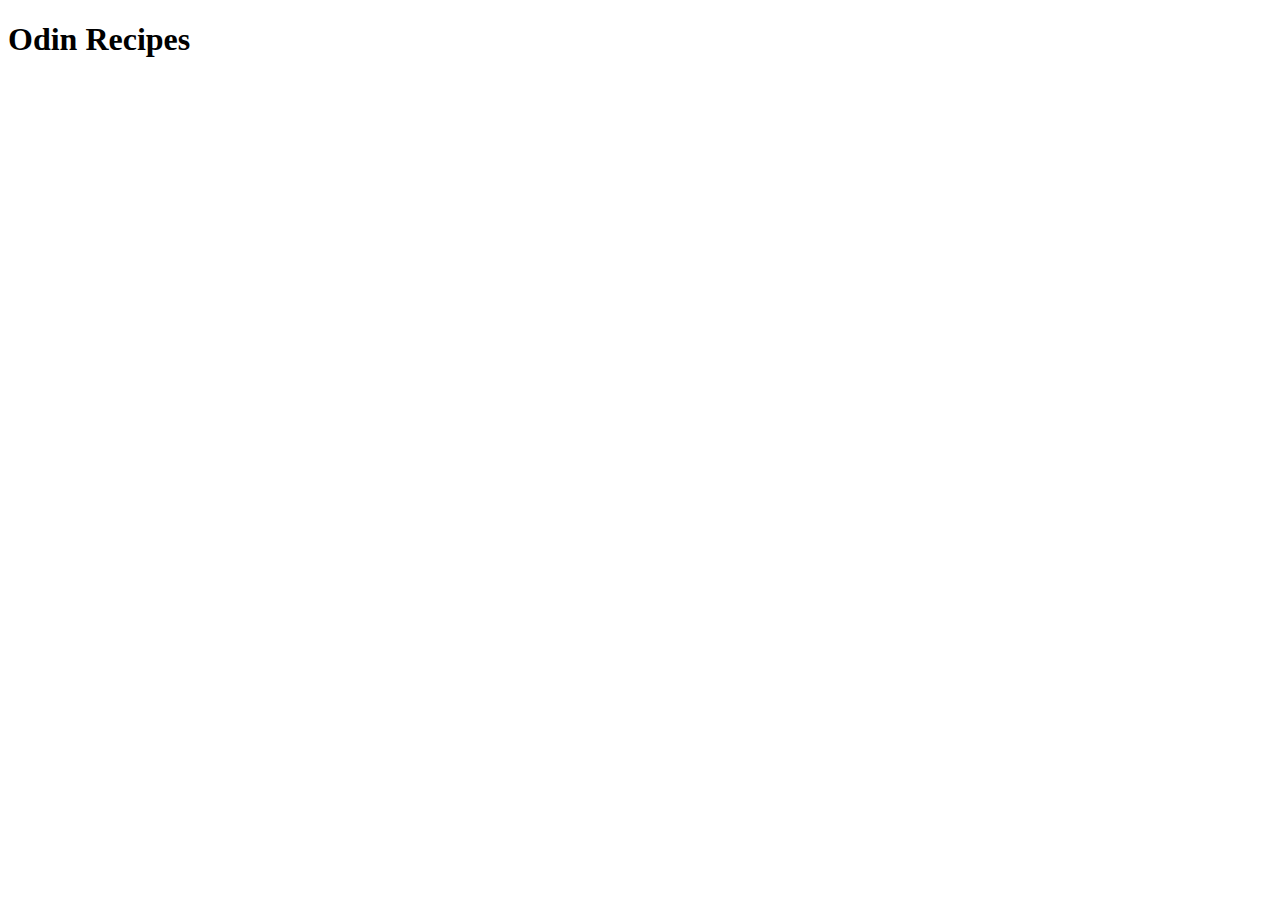
==== index.html @ 9952e9b0 "Initial commit" ====
<!DOCTYPE html>
<html lang="en">
<head>
    <meta charset="UTF-8">
    <meta http-equiv="X-UA-Compatible" content="IE=edge">
    <meta name="viewport" content="width=device-width, initial-scale=1.0">
    <title>Recipes</title>
</head>
<body>
    <h1>Odin Recipes</h1>
</body>
</html>
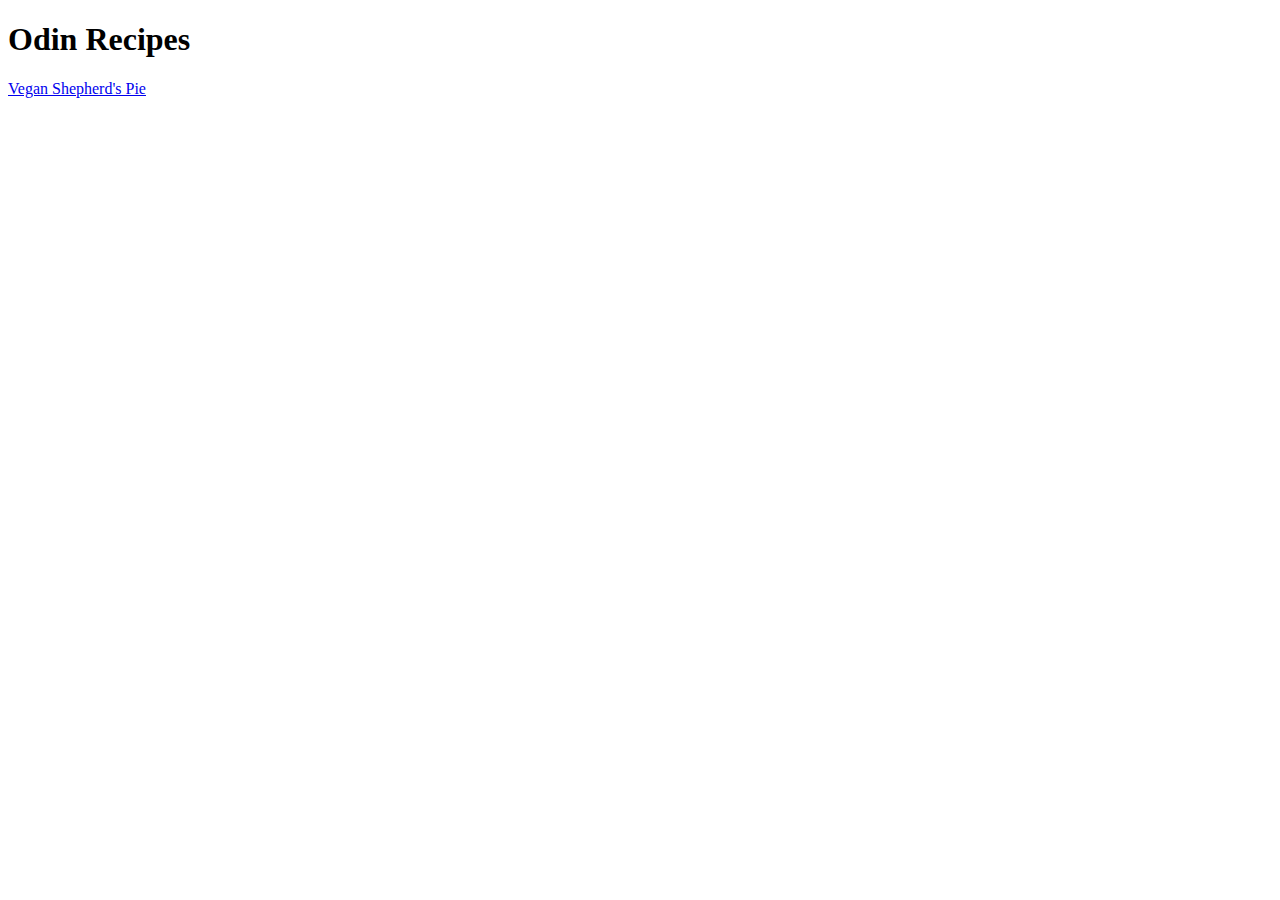
==== commit 747fe27a: "Create vegan shephard pie recipe page" ====
--- a/index.html
+++ b/index.html
@@ -8,5 +8,7 @@
 </head>
 <body>
     <h1>Odin Recipes</h1>
+
+    <a href="recipes/veganshepherdspie.html">Vegan Shepherd's Pie</a>
 </body>
 </html>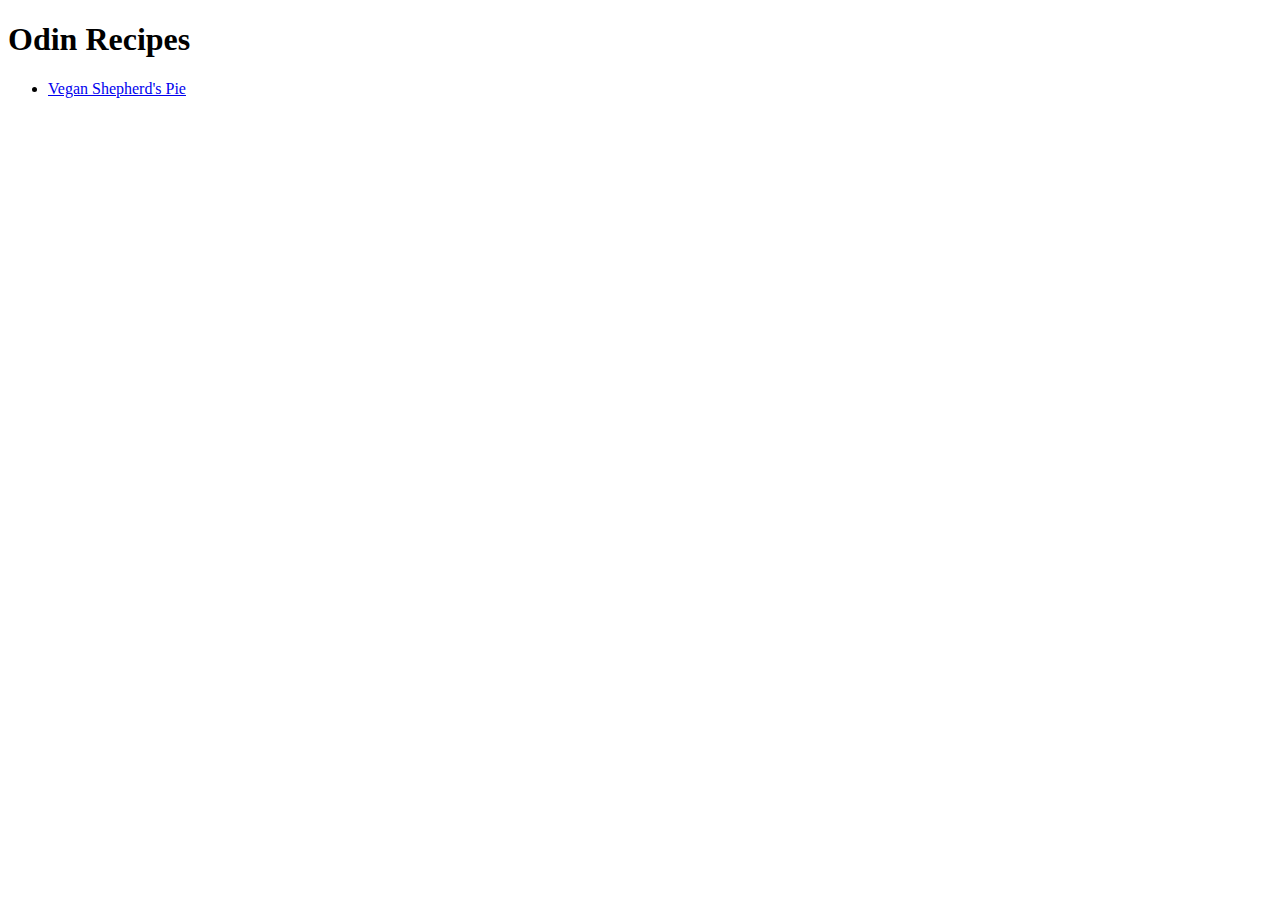
==== commit 3a41ab2d: "Create a list of recipies in index.html" ====
--- a/index.html
+++ b/index.html
@@ -9,6 +9,8 @@
 <body>
     <h1>Odin Recipes</h1>
 
-    <a href="recipes/veganshepherdspie.html">Vegan Shepherd's Pie</a>
+    <ul>
+        <li><a href="recipes/veganshepherdspie.html">Vegan Shepherd's Pie</a></li>
+    </ul>    
 </body>
 </html>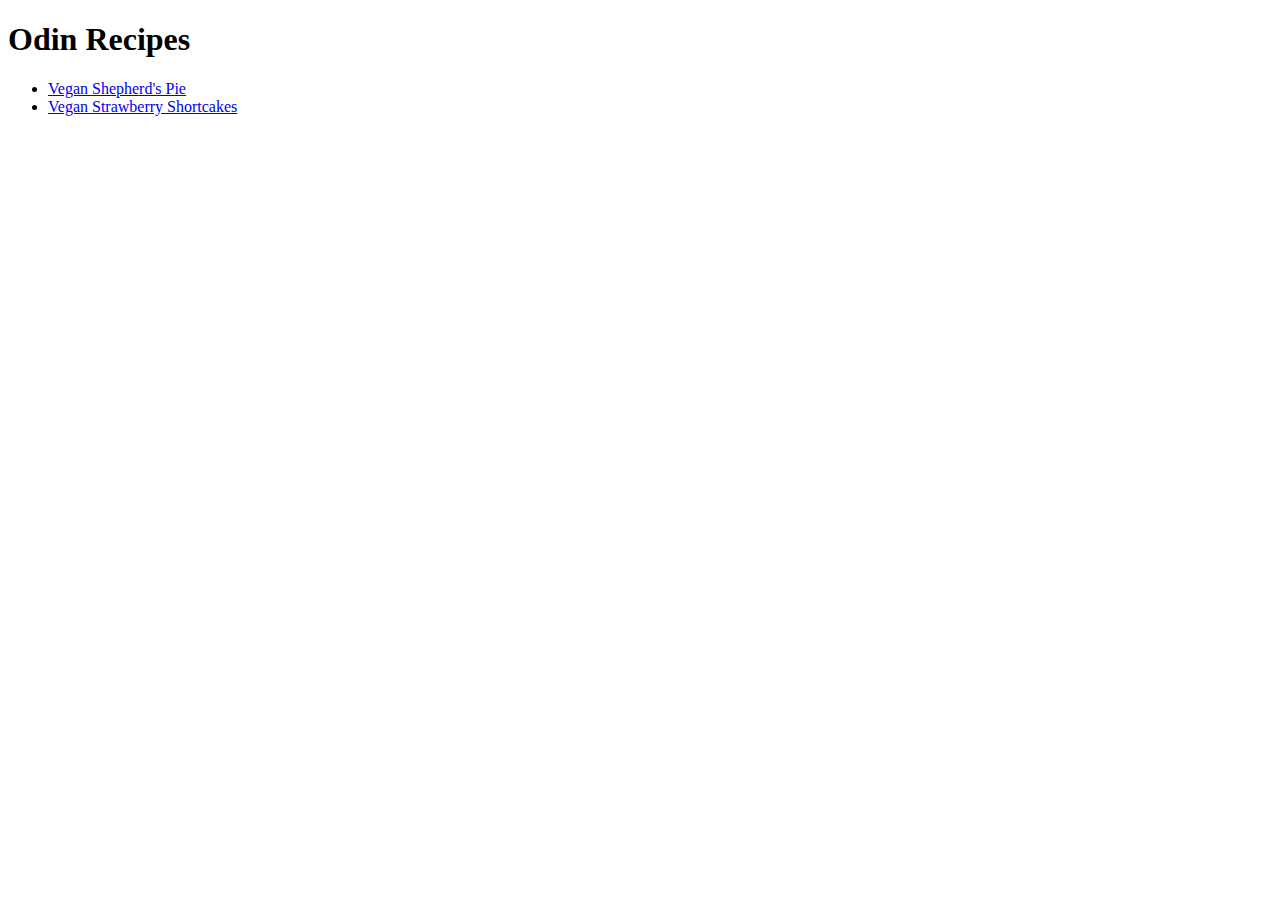
==== commit 346020b2: "Add vegan strawberry shortcakes recipe" ====
--- a/index.html
+++ b/index.html
@@ -11,6 +11,7 @@
 
     <ul>
         <li><a href="recipes/veganshepherdspie.html">Vegan Shepherd's Pie</a></li>
+        <li><a href="recipes/veganstrawberryshortcakes.html">Vegan Strawberry Shortcakes</a></li>
     </ul>    
 </body>
 </html>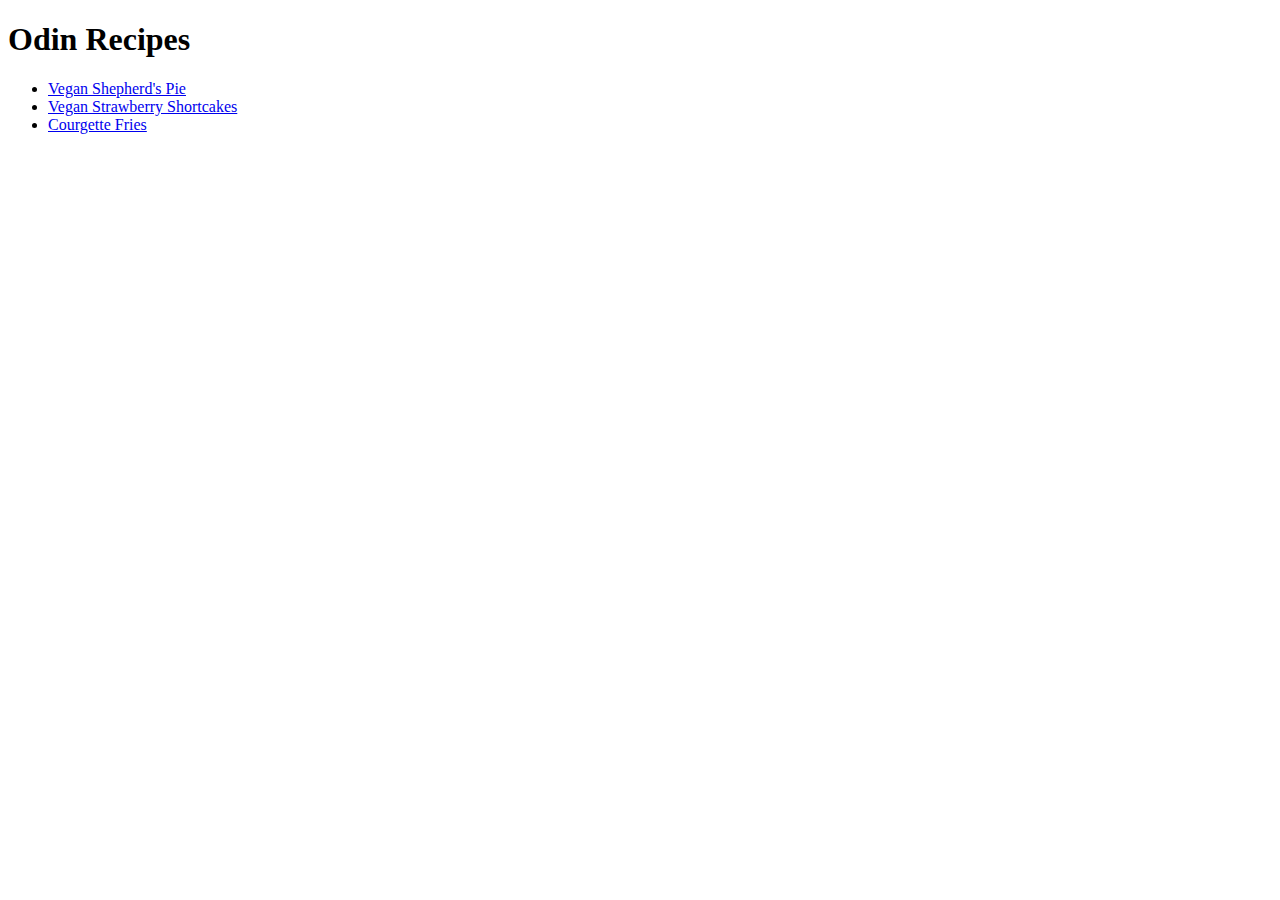
==== commit b9331803: "Add Courgette Fries recipe" ====
--- a/index.html
+++ b/index.html
@@ -12,6 +12,7 @@
     <ul>
         <li><a href="recipes/veganshepherdspie.html">Vegan Shepherd's Pie</a></li>
         <li><a href="recipes/veganstrawberryshortcakes.html">Vegan Strawberry Shortcakes</a></li>
+        <li><a href="recipes/courgettefries.html">Courgette Fries</a></li>
     </ul>    
 </body>
 </html>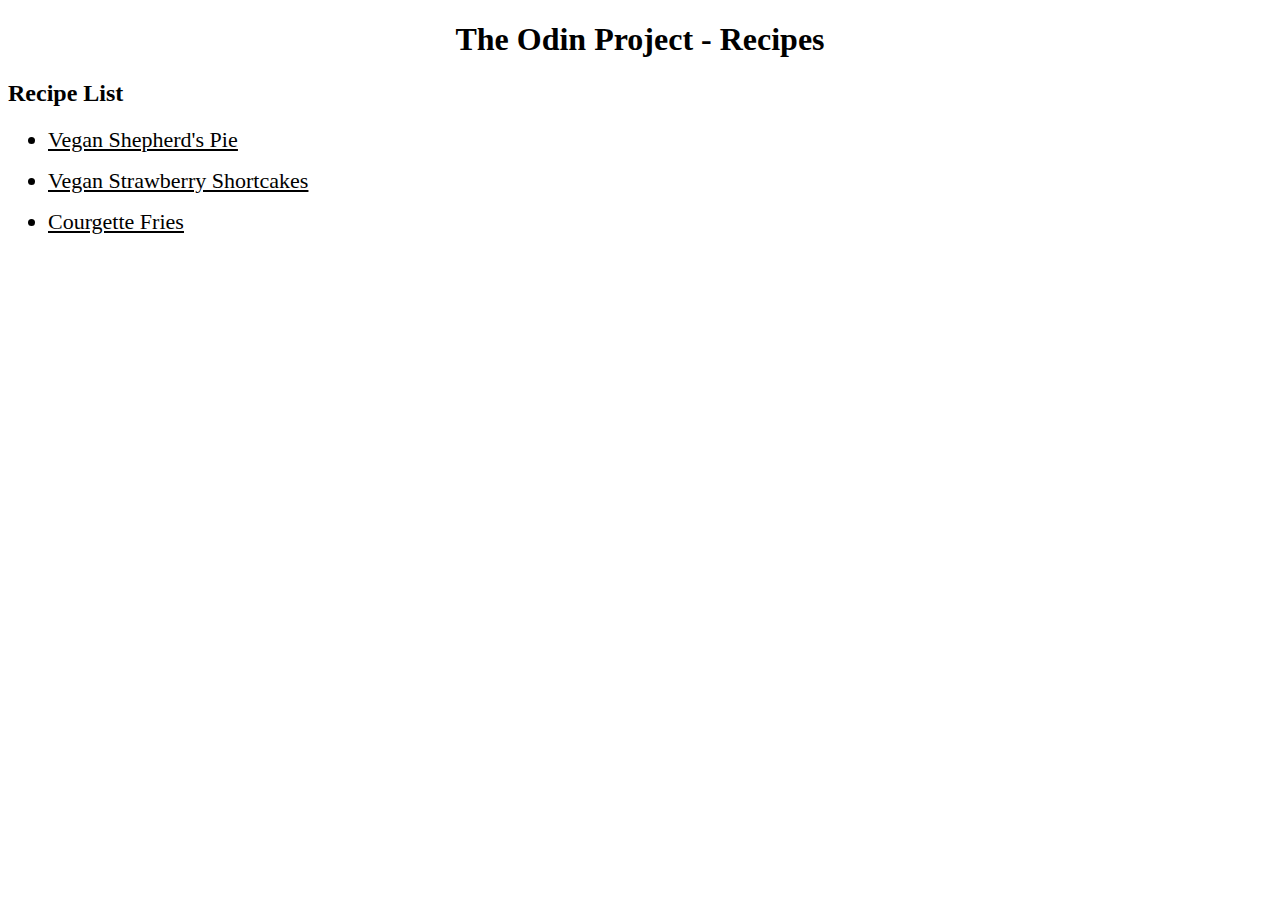
==== commit 26d0112e: "Added basic styling" ====
--- a/index.html
+++ b/index.html
@@ -5,11 +5,14 @@
     <meta http-equiv="X-UA-Compatible" content="IE=edge">
     <meta name="viewport" content="width=device-width, initial-scale=1.0">
     <title>Recipes</title>
+    
+    <link rel="stylesheet" href="style.css">
 </head>
 <body>
-    <h1>Odin Recipes</h1>
+    <h1>The Odin Project - Recipes</h1>
 
-    <ul>
+    <h2>Recipe List</h2>
+    <ul class="recipes">
         <li><a href="recipes/veganshepherdspie.html">Vegan Shepherd's Pie</a></li>
         <li><a href="recipes/veganstrawberryshortcakes.html">Vegan Strawberry Shortcakes</a></li>
         <li><a href="recipes/courgettefries.html">Courgette Fries</a></li>
--- a/style.css
+++ b/style.css
@@ -0,0 +1,24 @@
+h1 {
+    text-align: center;
+}
+
+img {
+    width: 400px;
+    height: auto;
+}
+
+li {
+    font-size: 20px;
+    margin-bottom: 15px;
+}
+
+.ingredients li {
+    margin-bottom: 8px;
+}
+
+.recipes li,
+.recipes a {
+    text-decoration: underline;
+    color: #000;
+    font-size: 22px;
+}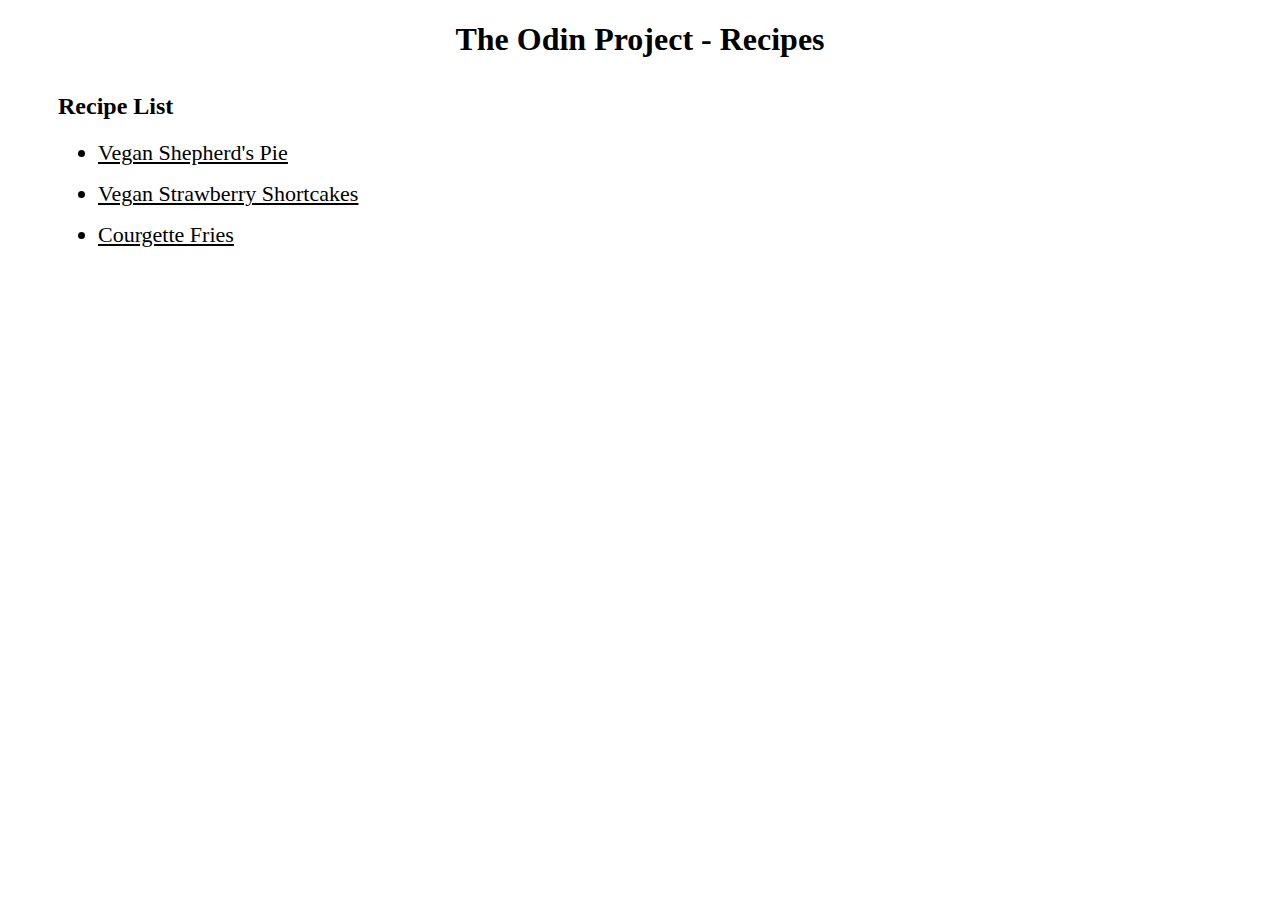
==== commit 60272c16: "Use box model and flex boxes" ====
--- a/index.html
+++ b/index.html
@@ -11,11 +11,13 @@
 <body>
     <h1>The Odin Project - Recipes</h1>
 
-    <h2>Recipe List</h2>
-    <ul class="recipes">
-        <li><a href="recipes/veganshepherdspie.html">Vegan Shepherd's Pie</a></li>
-        <li><a href="recipes/veganstrawberryshortcakes.html">Vegan Strawberry Shortcakes</a></li>
-        <li><a href="recipes/courgettefries.html">Courgette Fries</a></li>
-    </ul>    
+    <div class="recipes">
+        <h2>Recipe List</h2>
+        <ul class="recipes-list">
+            <li><a href="recipes/veganshepherdspie.html">Vegan Shepherd's Pie</a></li>
+            <li><a href="recipes/veganstrawberryshortcakes.html">Vegan Strawberry Shortcakes</a></li>
+            <li><a href="recipes/courgettefries.html">Courgette Fries</a></li>
+        </ul>    
+    </div>
 </body>
 </html>--- a/style.css
+++ b/style.css
@@ -3,8 +3,11 @@
 }
 
 img {
+    display: block;
     width: 400px;
     height: auto;
+    margin-left: auto;
+    margin-right: auto;
 }
 
 li {
@@ -12,12 +15,41 @@
     margin-bottom: 15px;
 }
 
-.ingredients li {
+.container {
+    display: flex;
+    flex-direction: row;
+    padding: 75px;
+    justify-content: space-between;
+}
+
+.description {
+    max-width: 50%;
+}
+
+.ingredients {
+    max-width: 50%;
+}
+
+.steps {
+    margin: 25px 15px;
+}
+
+.steps h2 {
+    width: fit-content;
+    margin: auto;
+}
+
+.ingredients-list li {
     margin-bottom: 8px;
 }
 
-.recipes li,
-.recipes a {
+.recipes {
+    margin-top: 35px;
+    margin-left: 50px;
+}
+
+.recipes-list li,
+.recipes-list a {
     text-decoration: underline;
     color: #000;
     font-size: 22px;
